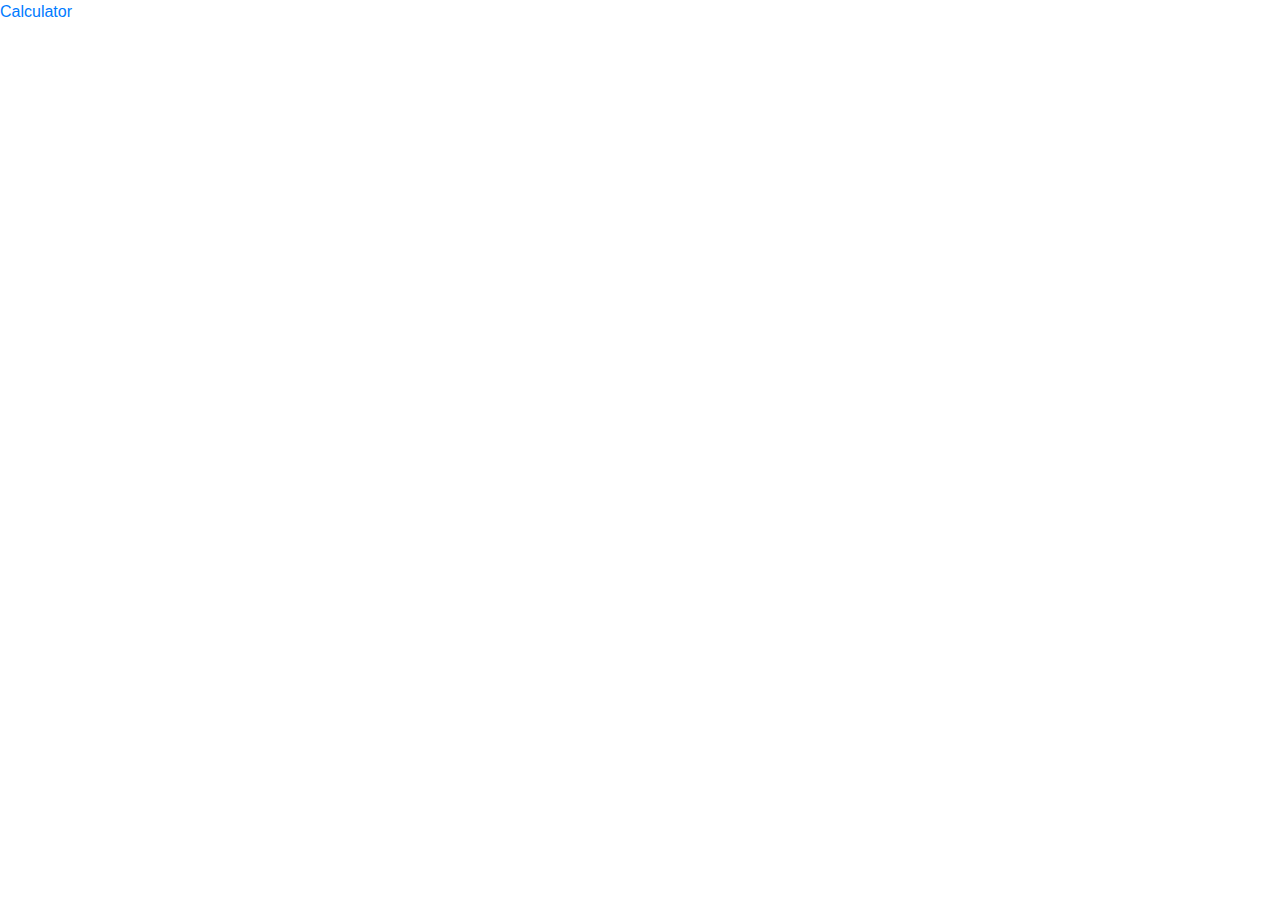
==== index.html @ d97a2ae8 "add index.html for Character quiz page" ====
<!DOCTYPE html>
<html lang="en-US">
<head>
  <title>Character Quiz</title>
  <link href="css/bootstrap.css" rel="stylesheet" type="text/css">
  <link href="css/styles.css" rel="stylesheet" type="text/css">
  <script src="js/jquery-3.6.0.js"></script>
  <script src="js/scripts.js"></script>
</head>
<body>
  <a href ="calc.html">Calculator</a>
</body>
</html>
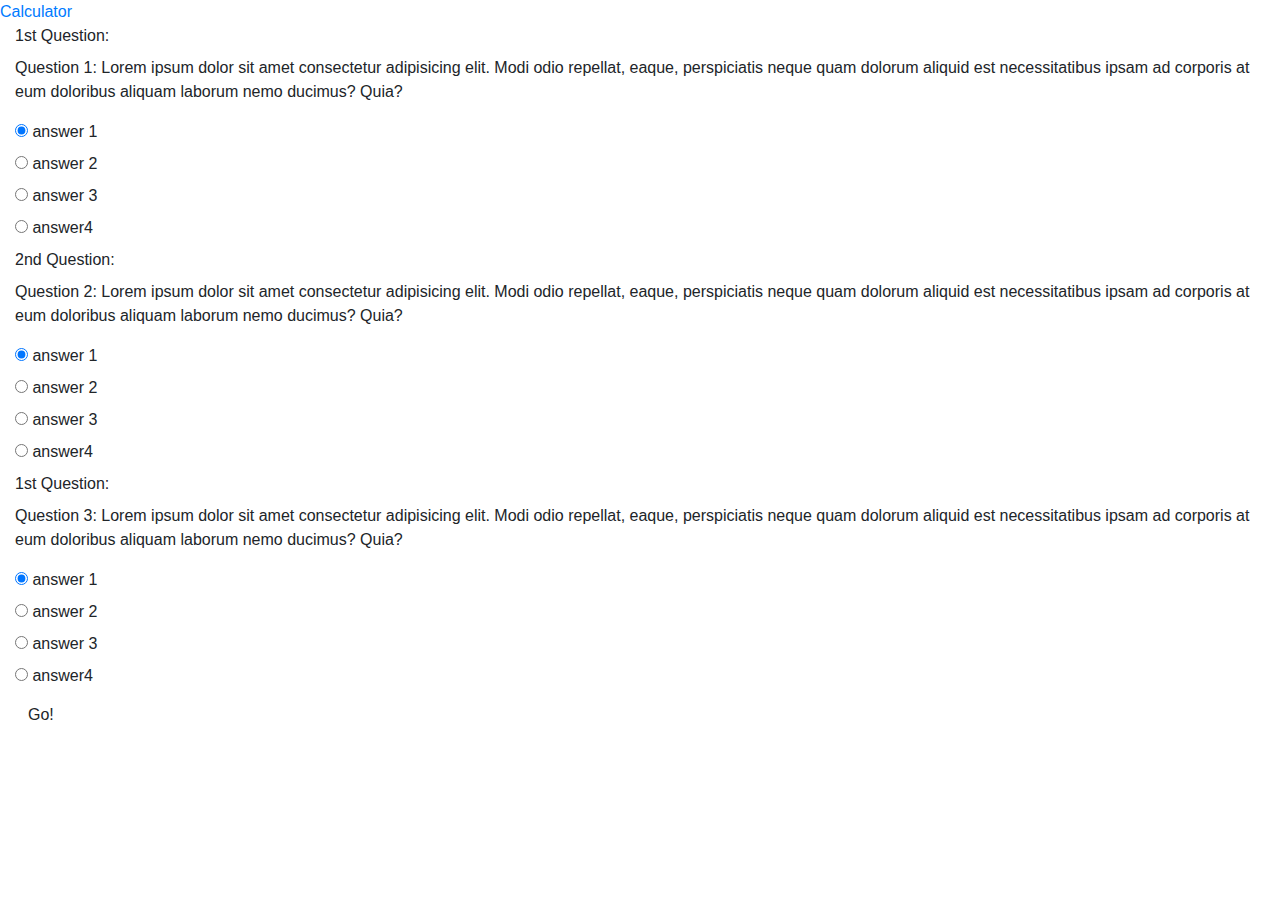
==== commit 8eb2ae9a: "add 3 lorem ipsum questions with radio selector to quiz page" ====
--- a/index.html
+++ b/index.html
@@ -9,5 +9,97 @@
 </head>
 <body>
   <a href ="calc.html">Calculator</a>
+  <div class="container-fluid">
+    <form id="quiz">
+      <div class="question1">
+        <label for="q1">1st Question:</label>
+        <p id="q1">Question 1: Lorem ipsum dolor sit amet consectetur adipisicing elit. Modi odio repellat, eaque, perspiciatis neque quam dolorum aliquid est necessitatibus ipsam ad corporis at eum doloribus aliquam laborum nemo ducimus? Quia?</p>
+      </div>
+      <div class="radio">
+        <label>
+          <input type="radio" name="operator1" value="answer1" checked>
+          answer 1
+        </label>
+      </div>
+      <div class="radio">
+        <label>
+          <input type="radio" name="operator1" value="answer2">
+          answer 2
+        </label>
+      </div>
+      <div class="radio">
+        <label>
+          <input type="radio" name="operator1" value="answer3">
+          answer 3
+        </label>
+      </div>        
+      <div class="radio">
+        <label>
+          <input type="radio" name="operator1" value="answer4">
+          answer4
+        </label>
+      </div>
+      
+      <div class="question2">
+        <label for="q2">2nd Question:</label>
+        <p id="q2">Question 2: Lorem ipsum dolor sit amet consectetur adipisicing elit. Modi odio repellat, eaque, perspiciatis neque quam dolorum aliquid est necessitatibus ipsam ad corporis at eum doloribus aliquam laborum nemo ducimus? Quia?</p>
+      </div>
+      <div class="radio">
+        <label>
+          <input type="radio" name="operator2" value="answer1" checked>
+          answer 1
+        </label>
+      </div>
+      <div class="radio">
+        <label>
+          <input type="radio" name="operator2" value="answer2">
+          answer 2
+        </label>
+      </div>
+      <div class="radio">
+        <label>
+          <input type="radio" name="operator2" value="answer3">
+          answer 3
+        </label>
+      </div>        
+      <div class="radio">
+        <label>
+          <input type="radio" name="operator2" value="answer4">
+          answer4
+        </label>
+      </div>
+
+      <div class="question3">
+        <label for="q3">1st Question:</label>
+        <p id="q3">Question 3: Lorem ipsum dolor sit amet consectetur adipisicing elit. Modi odio repellat, eaque, perspiciatis neque quam dolorum aliquid est necessitatibus ipsam ad corporis at eum doloribus aliquam laborum nemo ducimus? Quia?</p>
+      </div>
+      <div class="radio">
+        <label>
+          <input type="radio" name="operator3" value="answer1" checked>
+          answer 1
+        </label>
+      </div>
+      <div class="radio">
+        <label>
+          <input type="radio" name="operator3" value="answer2">
+          answer 2
+        </label>
+      </div>
+      <div class="radio">
+        <label>
+          <input type="radio" name="operator3" value="answer3">
+          answer 3
+        </label>
+      </div>        
+      <div class="radio">
+        <label>
+          <input type="radio" name="operator3" value="answer4">
+          answer4
+        </label>
+      </div>
+      <button type="submit" class="btn">Go!</button>
+    </form>
+    <div id="output"></div>
+  </div>
 </body>
 </html>--- a/css/styles.css
+++ b/css/styles.css
@@ -0,0 +1,3 @@
+#income {
+  display: none;
+}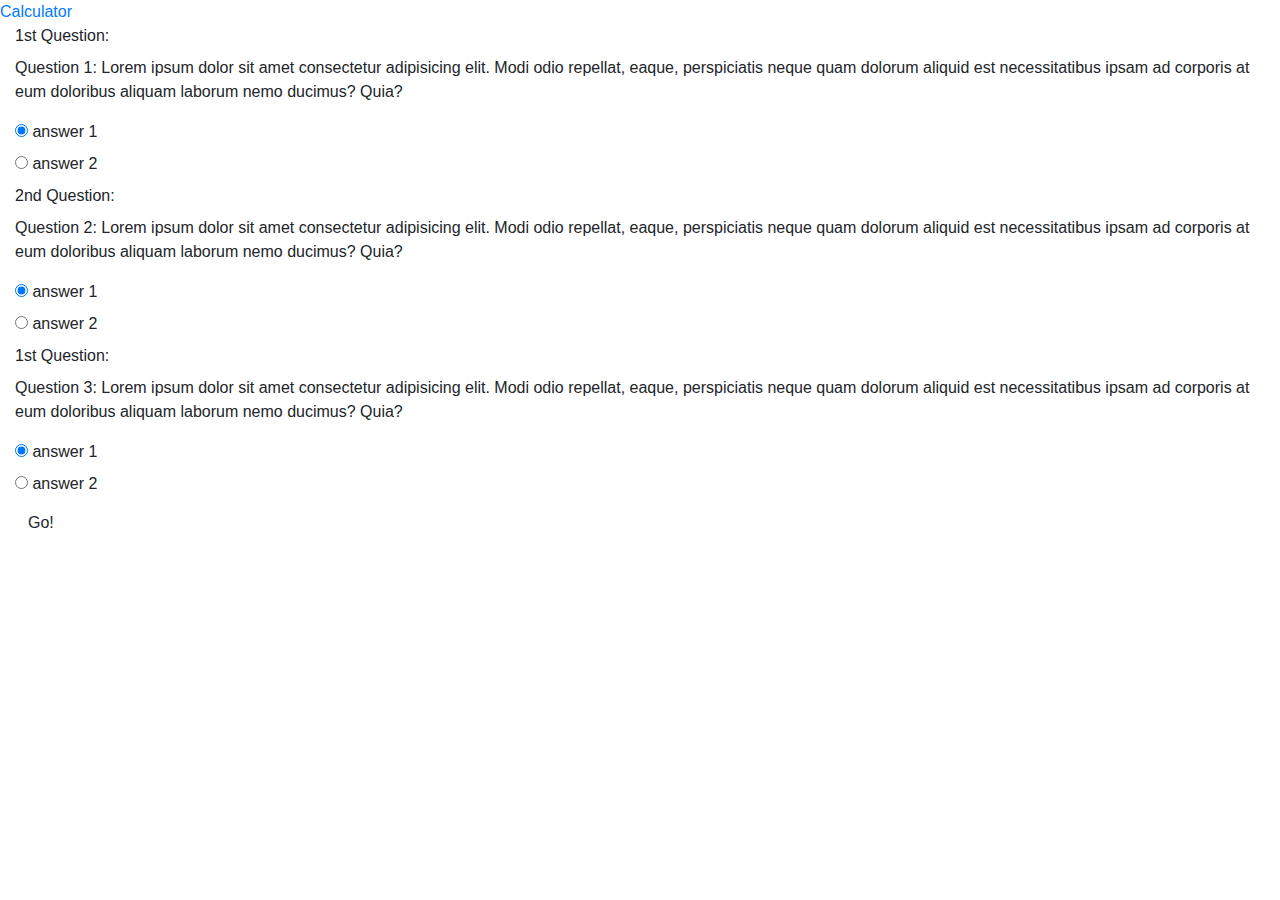
==== commit e5debc11: "add logic to radio selectors that allow for all possible cominations to have unique answer" ====
--- a/index.html
+++ b/index.html
@@ -27,18 +27,6 @@
           answer 2
         </label>
       </div>
-      <div class="radio">
-        <label>
-          <input type="radio" name="operator1" value="answer3">
-          answer 3
-        </label>
-      </div>        
-      <div class="radio">
-        <label>
-          <input type="radio" name="operator1" value="answer4">
-          answer4
-        </label>
-      </div>
       
       <div class="question2">
         <label for="q2">2nd Question:</label>
@@ -54,18 +42,6 @@
         <label>
           <input type="radio" name="operator2" value="answer2">
           answer 2
-        </label>
-      </div>
-      <div class="radio">
-        <label>
-          <input type="radio" name="operator2" value="answer3">
-          answer 3
-        </label>
-      </div>        
-      <div class="radio">
-        <label>
-          <input type="radio" name="operator2" value="answer4">
-          answer4
         </label>
       </div>
 
@@ -85,18 +61,6 @@
           answer 2
         </label>
       </div>
-      <div class="radio">
-        <label>
-          <input type="radio" name="operator3" value="answer3">
-          answer 3
-        </label>
-      </div>        
-      <div class="radio">
-        <label>
-          <input type="radio" name="operator3" value="answer4">
-          answer4
-        </label>
-      </div>
       <button type="submit" class="btn">Go!</button>
     </form>
     <div id="output"></div>
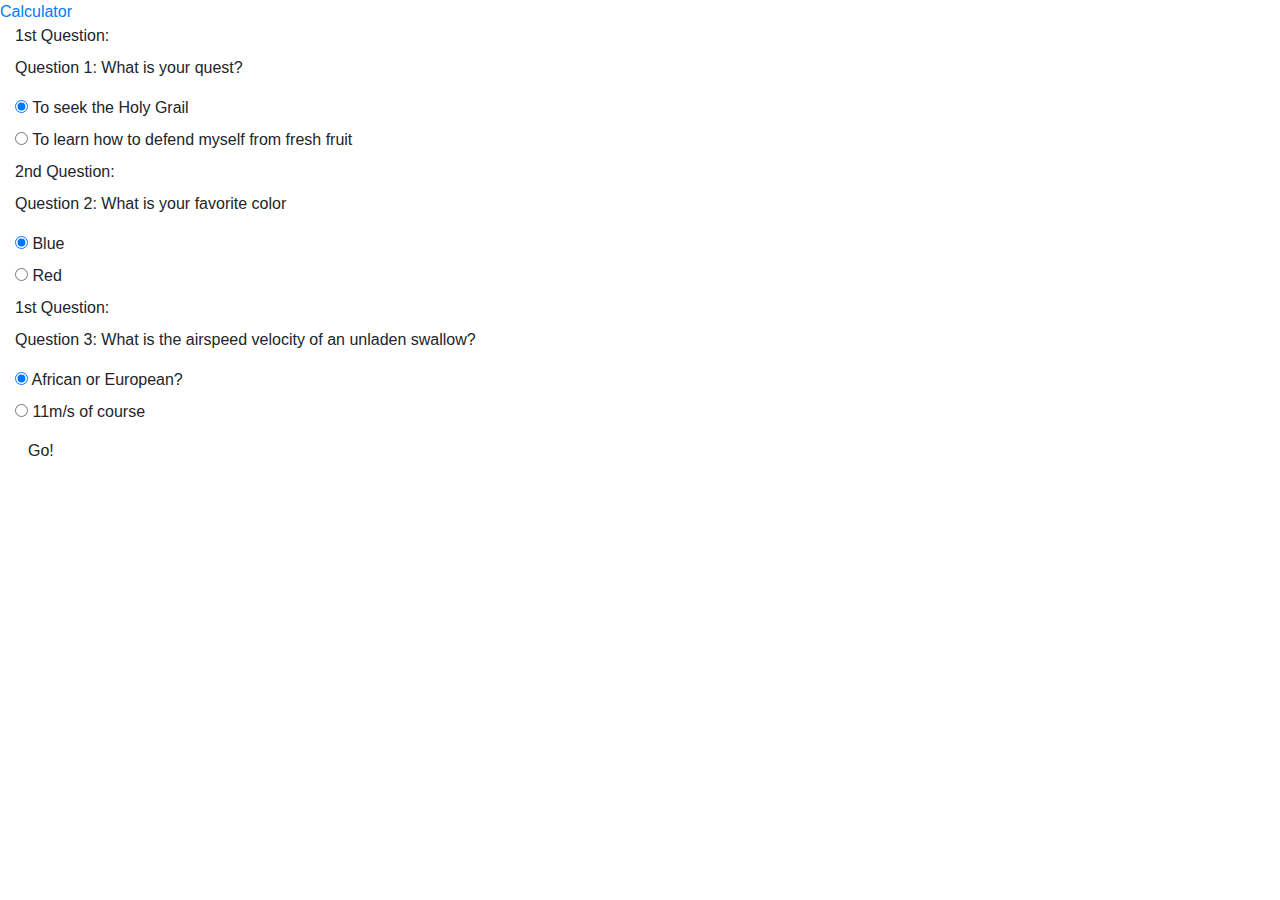
==== commit ac4655f0: "add proper text for questions and results in a Monty Python theme" ====
--- a/index.html
+++ b/index.html
@@ -13,52 +13,52 @@
     <form id="quiz">
       <div class="question1">
         <label for="q1">1st Question:</label>
-        <p id="q1">Question 1: Lorem ipsum dolor sit amet consectetur adipisicing elit. Modi odio repellat, eaque, perspiciatis neque quam dolorum aliquid est necessitatibus ipsam ad corporis at eum doloribus aliquam laborum nemo ducimus? Quia?</p>
+        <p id="q1">Question 1: What is your quest?</p>
       </div>
       <div class="radio">
         <label>
           <input type="radio" name="operator1" value="answer1" checked>
-          answer 1
+          To seek the Holy Grail
         </label>
       </div>
       <div class="radio">
         <label>
           <input type="radio" name="operator1" value="answer2">
-          answer 2
+          To learn how to defend myself from fresh fruit
         </label>
       </div>
       
       <div class="question2">
         <label for="q2">2nd Question:</label>
-        <p id="q2">Question 2: Lorem ipsum dolor sit amet consectetur adipisicing elit. Modi odio repellat, eaque, perspiciatis neque quam dolorum aliquid est necessitatibus ipsam ad corporis at eum doloribus aliquam laborum nemo ducimus? Quia?</p>
+        <p id="q2">Question 2: What is your favorite color</p>
       </div>
       <div class="radio">
         <label>
           <input type="radio" name="operator2" value="answer1" checked>
-          answer 1
+          Blue
         </label>
       </div>
       <div class="radio">
         <label>
           <input type="radio" name="operator2" value="answer2">
-          answer 2
+          Red
         </label>
       </div>
 
       <div class="question3">
         <label for="q3">1st Question:</label>
-        <p id="q3">Question 3: Lorem ipsum dolor sit amet consectetur adipisicing elit. Modi odio repellat, eaque, perspiciatis neque quam dolorum aliquid est necessitatibus ipsam ad corporis at eum doloribus aliquam laborum nemo ducimus? Quia?</p>
+        <p id="q3">Question 3: What is the airspeed velocity of an unladen swallow?</p>
       </div>
       <div class="radio">
         <label>
           <input type="radio" name="operator3" value="answer1" checked>
-          answer 1
+          African or European?
         </label>
       </div>
       <div class="radio">
         <label>
           <input type="radio" name="operator3" value="answer2">
-          answer 2
+          11m/s of course
         </label>
       </div>
       <button type="submit" class="btn">Go!</button>
